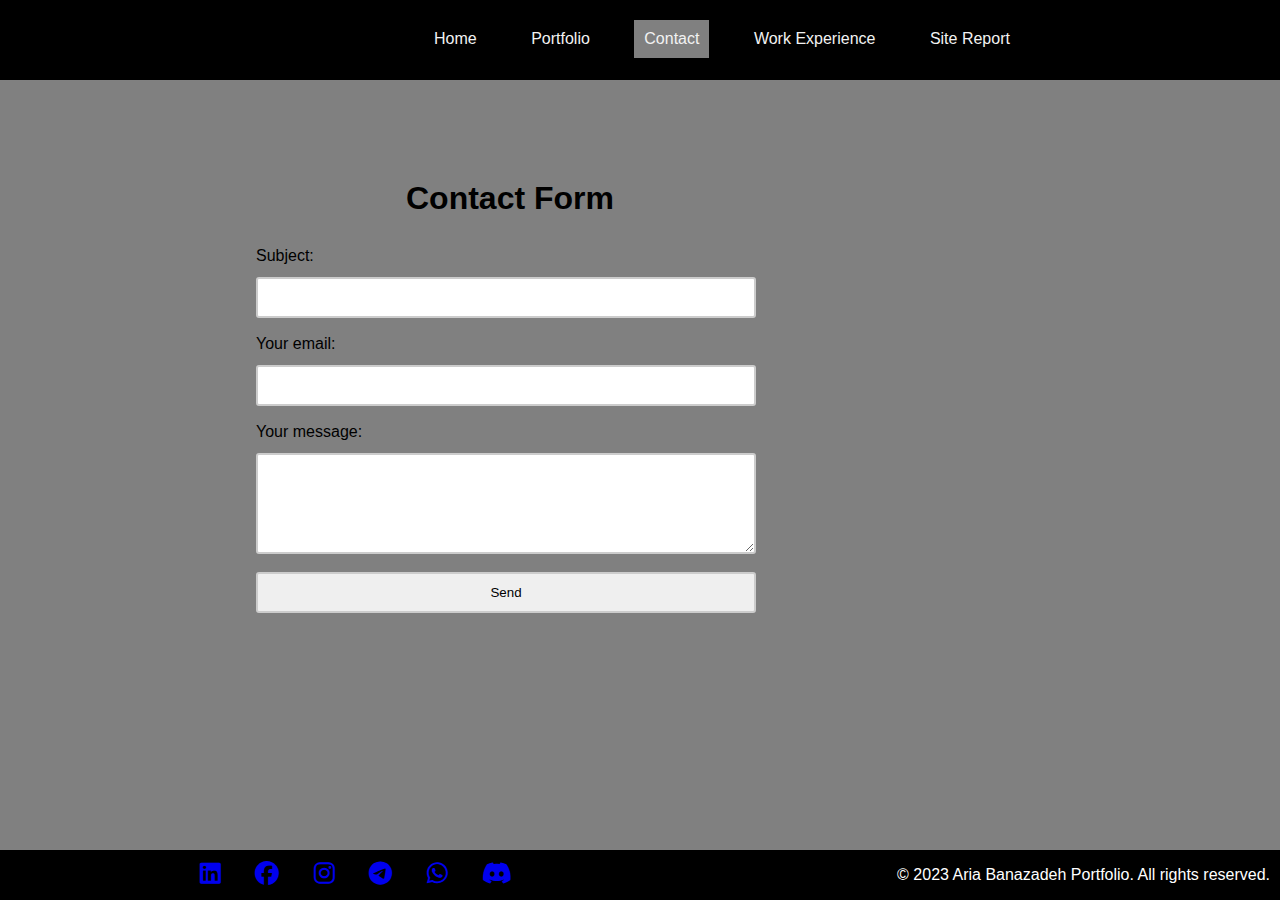
==== contact.html @ cdae2dc9 "css for the contact form" ====
<!DOCTYPE html>

<html lang="en">
    <head>
        <meta charset="UTF-8">
        <meta http-equiv="X-UA-Compatible" content="IE=edge">
        <meta name="viewport" content="width=divice-width, initial-scale=1.0">
        <title>Home Page</title>
        <link rel="stylesheet" type="text/css" href="style.css">
        <link rel="stylesheet" type="text/css" href="contact.css">
        <link rel="stylesheet" href="https://cdnjs.cloudflare.com/ajax/libs/font-awesome/6.2.0/css/all.css">
   </head>

<body>
    <header>
      <nav>
        <ul>
          <li><a href="index.html" >Home</a></li>
          <li><a href="portfolio.html">Portfolio</a></li>
          <li class="active"><a href="contact.html">Contact</a></li>
          <li><a href="workexperience.html">Work Experience</a></li>
          <li><a href="sitereport.html">Site Report</a></li>
        </ul>
      </nav>
    </header>
    
    <main>
       
        <section class="contact_section">
            <h1>Contact Form </h1>
            <form action="mailto:recipient@example.com" method="get">
                <label for="subject" class="label">Subject: </label>
                <input type="text" name="subject">
                
                <label for="subject" class="label">Your email: </label>
                <input type="email" name="email" >
                
                <label for="subject" class="label">Your message: </label>
                <textarea name="message" rows="5" cols="30"></textarea>
                
                <input type="submit" value="Send">
              
            </form>
        </section>
        
        
    </main>

    
    <footer>
      <a href="https://www.linkedin.com/in/aria-banazadeh-b90774237/"><i class="fa-brands fa-xl	 fa-linkedin"></i></a>
      <a href="https://www.facebook.com/profile.php?id=100087173244484"><i class="fa-brands fa-xl fa-facebook"></i></a>
      <a href="https://www.instagram.com/aria.banazadeh/"><i class="fa-brands fa-xl	fa-instagram"></i></a>
      <a href="https://core.telegram.org/api/invites"><i class="fa-brands fa-xl	fa-telegram"></i></a>
      <a href="https://faq.whatsapp.com/664523651672109"><i class="fa-brands fa-xl	fa-whatsapp"></i></a>
      <a href="https://discord.com/"><i class="fa-brands fa-xl	fa-discord"></i></a>
      <p>&copy; 2023 Aria Banazadeh Portfolio. All rights reserved.</p>
    </footer>
  </body>
</html>
---- style.css ----
body {
    font-family: Arial;
    display: grid;
    grid-template-columns: 100%;
    grid-template-rows: auto;
    grid-template-areas:
      "nav"
      "main"
      "footer";
    padding: 0;
    margin:0;
    background-color:gray;
  }
  
  nav {
    grid-area:nav;
    background-color: black;
    height: 50px;
    width: 100%;
    padding: 10px;
    padding-top: 20px;
  }
  
  main{
    grid-area:main;
  }
  nav ul {
    list-style: none;
    padding: 0;
    margin: 0;
  }
  
  nav ul:first-child {
    margin-left: 30%;
  }
  
  nav ul li {
    display: inline-block;
    margin-left: 30px;
  }
  
  nav ul li a {
    display: inline-block;
    padding: 10px;
    text-decoration: none;
    color: #f2f2f2;
    text-align: center;
  }
  
  nav ul li:hover {
    background-color: green;
  }
  
  nav ul li.active {
    background-color: gray;
  }
  
  

  footer{
    width:100%;
    grid-area:footer;
    background-color: black;
    margin-bottom:0;
    color:white;
    position:fixed;
    bottom:0px;
  }

  footer a:first-child{
    margin-left:200px;
  }
  footer a{
    display:inline-block;
    margin-left:30px;
    margin-top:15px;
  }
  footer p{
    display:inline-block;
    float:right;
    margin-right:10px;
  }
---- contact.css ----
main .contact_section{
    margin-left:20%;
    margin-top:100px;
    width:500px;
}

main .contact_section h1{
    margin-bottom:30px;
    margin-left:30%;
}

main label{
    display:block;
    margin-top:10px;
    margin-bottom:5px;
}

main input, main textarea{
    width:100%;
    padding: 11px 20px;
    margin: 7px 0;
    border: 2px solid #ccc;
    border-radius: 3px;
    box-sizing: border-box;  
}

main input:hover, main textarea:hover{
    border-radius:5px;
    border-color:gray;
}
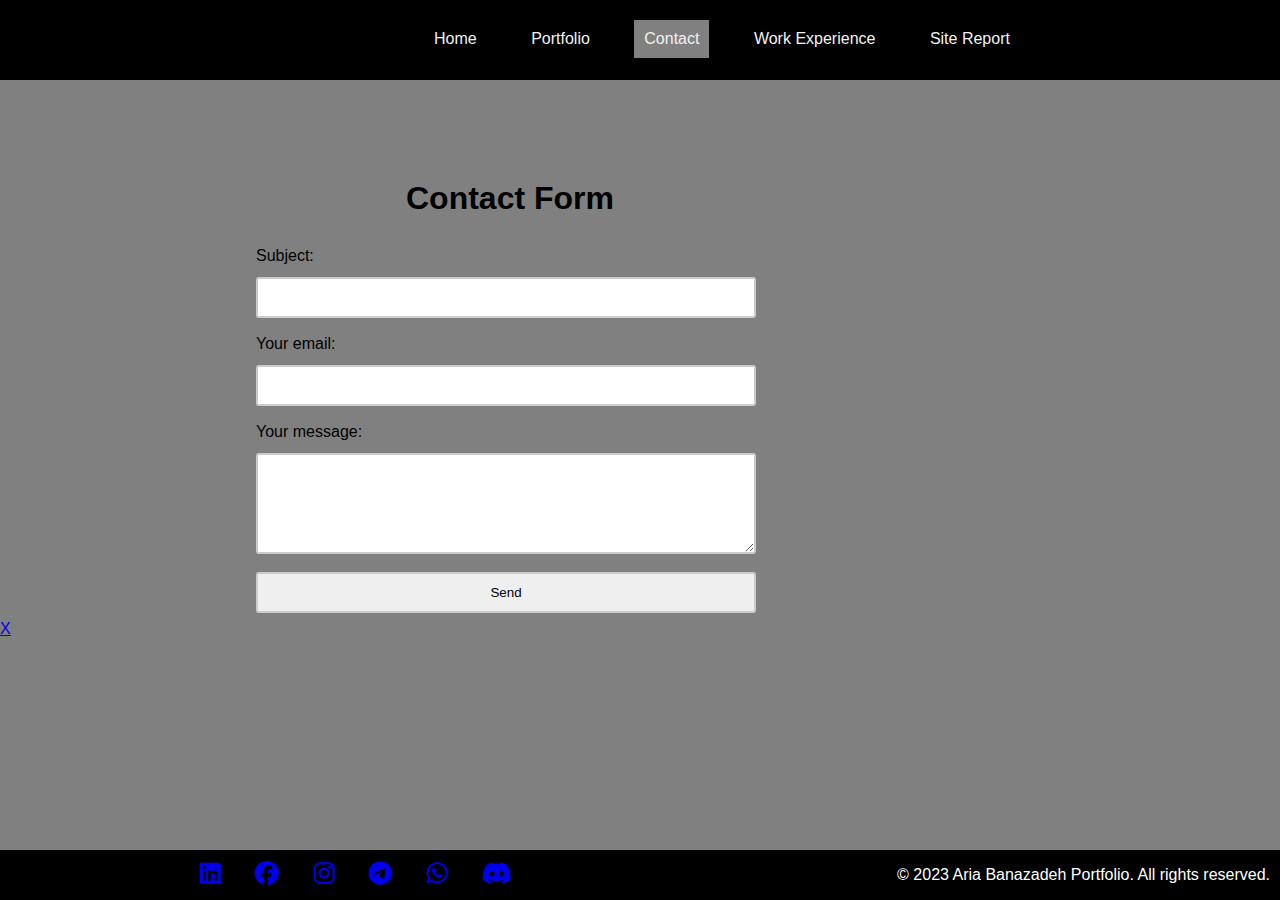
==== commit a669964c: "Added the mobile compatibility to index.html" ====
--- a/contact.html
+++ b/contact.html
@@ -8,11 +8,16 @@
         <title>Home Page</title>
         <link rel="stylesheet" type="text/css" href="style.css">
         <link rel="stylesheet" type="text/css" href="contact.css">
+        <link href="mobile.css" media="(max-width: 800px)" rel="stylesheet" type="text/css" />
         <link rel="stylesheet" href="https://cdnjs.cloudflare.com/ajax/libs/font-awesome/6.2.0/css/all.css">
    </head>
 
-<body>
-    <header>
+<body id="clicked">
+  <header>
+    <a href="#clicked" class="on">X</a>
+    <a href="#" class="off showNav"></a>
+</header>
+
       <nav>
         <ul>
           <li><a href="index.html" >Home</a></li>
@@ -22,8 +27,6 @@
           <li><a href="sitereport.html">Site Report</a></li>
         </ul>
       </nav>
-    </header>
-    
     <main>
        
         <section class="contact_section">
--- a/style.css
+++ b/style.css
@@ -20,7 +20,8 @@
     padding: 10px;
     padding-top: 20px;
   }
-  
+
+
   main{
     grid-area:main;
   }
@@ -55,6 +56,10 @@
     background-color: gray;
   }
   
+  img:hover {
+    opacity: 0.3;
+    transition: 1.4s ease;
+  }
   
 
   footer{
--- a/mobile.css
+++ b/mobile.css
@@ -0,0 +1,69 @@
+body {
+    display: grid;
+    grid-template-columns: 100%;
+    grid-template-rows: auto;
+    grid-template-areas:
+        "header"
+        "nav"
+        "aside"
+        "main"
+        "footer"
+    ;
+}
+
+.showNav {
+    height: 1.5em;
+    width: 3em;
+    display: block;
+    border-top: 0.2em solid #64ffda;
+    border-bottom: 0.2em solid #64ffda;
+    border-radius: 0.1em;
+    transition: transform 1.5 ease-in;
+}
+
+.showNav::before {
+    content: '';
+    position: absolute;
+    width: 3em;
+    margin-top: 0.6em;
+    border-top: 0.2em solid #64ffda;
+}
+
+nav {
+    display: block;
+    background-color: #112240;
+    position: fixed;
+    top: 0;
+    left: 50%;
+    width: 50%;
+    height: 100vh;
+    transition: transform 0.5s ease-in;
+}
+
+nav ul a {
+    text-decoration: none;
+    color: rgba(136, 146, 176, 1);
+}
+
+
+#clicked .on {
+    display: block;
+}
+
+
+#clicked .off {
+    display: none;
+}
+
+#clicked:target .on {
+    display: none;
+}
+
+#clicked:target .off {
+    display: block;
+}
+
+#clicked:target nav {
+    display: block;
+    transform: translate(100%, 0);
+}
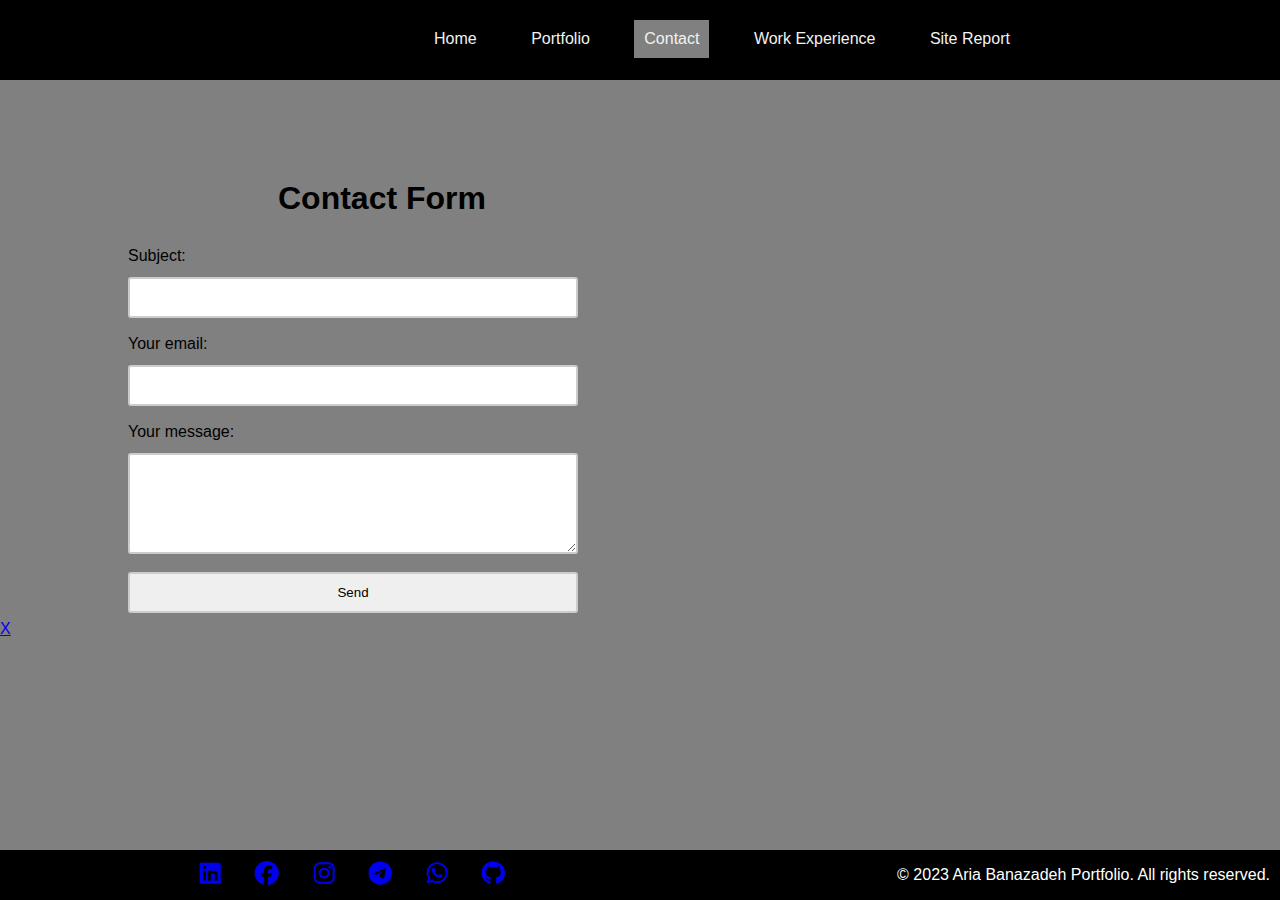
==== commit 0f762592: "Change color of menu in mobiles" ====
--- a/contact.html
+++ b/contact.html
@@ -56,7 +56,7 @@
       <a href="https://www.instagram.com/aria.banazadeh/"><i class="fa-brands fa-xl	fa-instagram"></i></a>
       <a href="https://core.telegram.org/api/invites"><i class="fa-brands fa-xl	fa-telegram"></i></a>
       <a href="https://faq.whatsapp.com/664523651672109"><i class="fa-brands fa-xl	fa-whatsapp"></i></a>
-      <a href="https://discord.com/"><i class="fa-brands fa-xl	fa-discord"></i></a>
+      <a href="https://github.com/TheOneHumbleMan/CodeWeb"><i class="fa-brands fa-xl	fa-github"></i></a>
       <p>&copy; 2023 Aria Banazadeh Portfolio. All rights reserved.</p>
     </footer>
   </body>
--- a/style.css
+++ b/style.css
@@ -49,7 +49,7 @@
   }
   
   nav ul li:hover {
-    background-color: green;
+    background-color: rgb(26, 143, 26);
   }
   
   nav ul li.active {
--- a/contact.css
+++ b/contact.css
@@ -1,5 +1,5 @@
 main .contact_section{
-    margin-left:20%;
+    margin-left:10%;
     margin-top:100px;
     width:500px;
 }
@@ -16,12 +16,12 @@
 }
 
 main input, main textarea{
-    width:100%;
+    box-sizing: border-box;
+    width:90%;
+    border: 2px solid #ccc;
     padding: 11px 20px;
     margin: 7px 0;
-    border: 2px solid #ccc;
     border-radius: 3px;
-    box-sizing: border-box;  
 }
 
 main input:hover, main textarea:hover{
--- a/mobile.css
+++ b/mobile.css
@@ -15,8 +15,8 @@
     height: 1.5em;
     width: 3em;
     display: block;
-    border-top: 0.2em solid #64ffda;
-    border-bottom: 0.2em solid #64ffda;
+    border-top: 0.2em solid white;
+    border-bottom: 0.2em solid white;
     border-radius: 0.1em;
     transition: transform 1.5 ease-in;
 }
@@ -26,25 +26,35 @@
     position: absolute;
     width: 3em;
     margin-top: 0.6em;
-    border-top: 0.2em solid #64ffda;
+    border-top: 0.2em solid white;
 }
 
 nav {
+    text-align: left;
     display: block;
-    background-color: #112240;
+    background-color: black;
+    color:white;
     position: fixed;
     top: 0;
     left: 50%;
     width: 50%;
     height: 100vh;
     transition: transform 0.5s ease-in;
+    padding:0;
 }
 
 nav ul a {
     text-decoration: none;
     color: rgba(136, 146, 176, 1);
+    margin:0;
+    padding:0;
 }
 
+nav ul li{
+    display:block;
+    margin:0;
+    padding:0;
+}
 
 #clicked .on {
     display: block;
